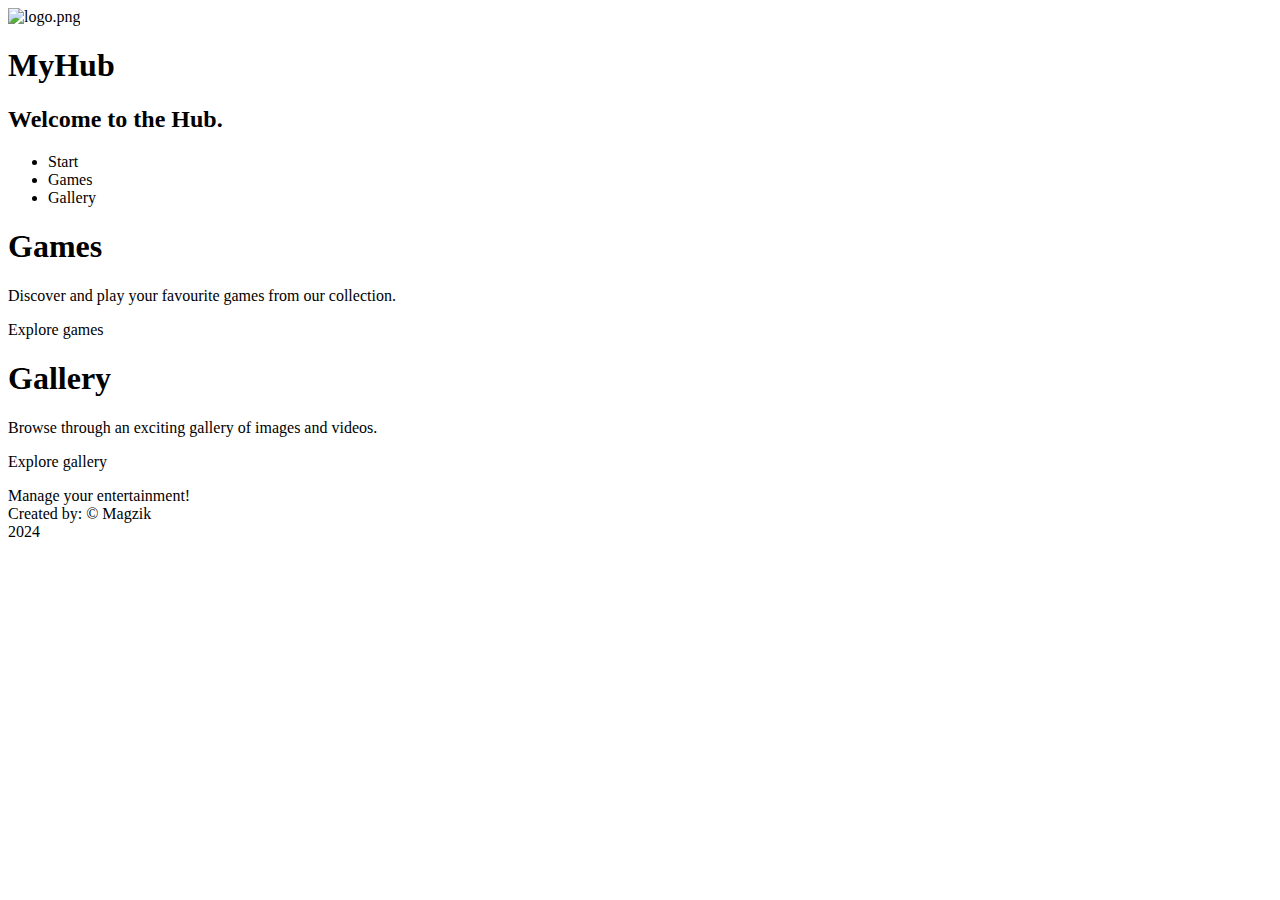
==== src/main/resources/templates/index.html @ 59aef691 "Initial Commit" ====
<!DOCTYPE html>
<html lang="en" xmlns:th="http://www.thymeleaf.org">
<head>
    <meta charset="UTF-8">
    <meta name="viewport" content="width=device-width, initial-scale=1.0">
    <title>MyHub</title>
    <link th:href="@{/images/logo.png}" rel="icon" type="image/x-icon">
    <link th:href="@{/stylesheets/stylesheet.css}" rel="stylesheet">
    <link th:href="@{/stylesheets/landing_page.css}" rel="stylesheet">
</head>
<body>
    <header>
        <div>
            <img th:src="@{/images/logo.png}" src="" alt="logo.png">
            <div>
                <h1>MyHub</h1>
                <h2>Welcome to the Hub.</h2>
            </div>
        </div>

        <nav><ul>
            <li><a class="selected" th:href="@{/}">Start</a></li>
            <li><a th:href="@{/games}">Games</a></li>
            <li><a th:href="@{/media}">Gallery</a></li>
        </ul></nav>
    </header>

    <main>
        <div class="card">
            <h1>Games</h1>
            <p>Discover and play your favourite games from our collection.</p>
            <a th:href="@{/games}">Explore games</a>
        </div>
        <div class="card">
            <h1>Gallery</h1>
            <p>Browse through an exciting gallery of images and videos.</p>
            <a th:href="@{/media}">Explore gallery</a>
        </div>
    </main>

    <footer>
        <p>
            <span>Manage your entertainment!</span><br>
            Created by: &copy; Magzik<br>
            2024
        </p>
    </footer>
</body>
</html>
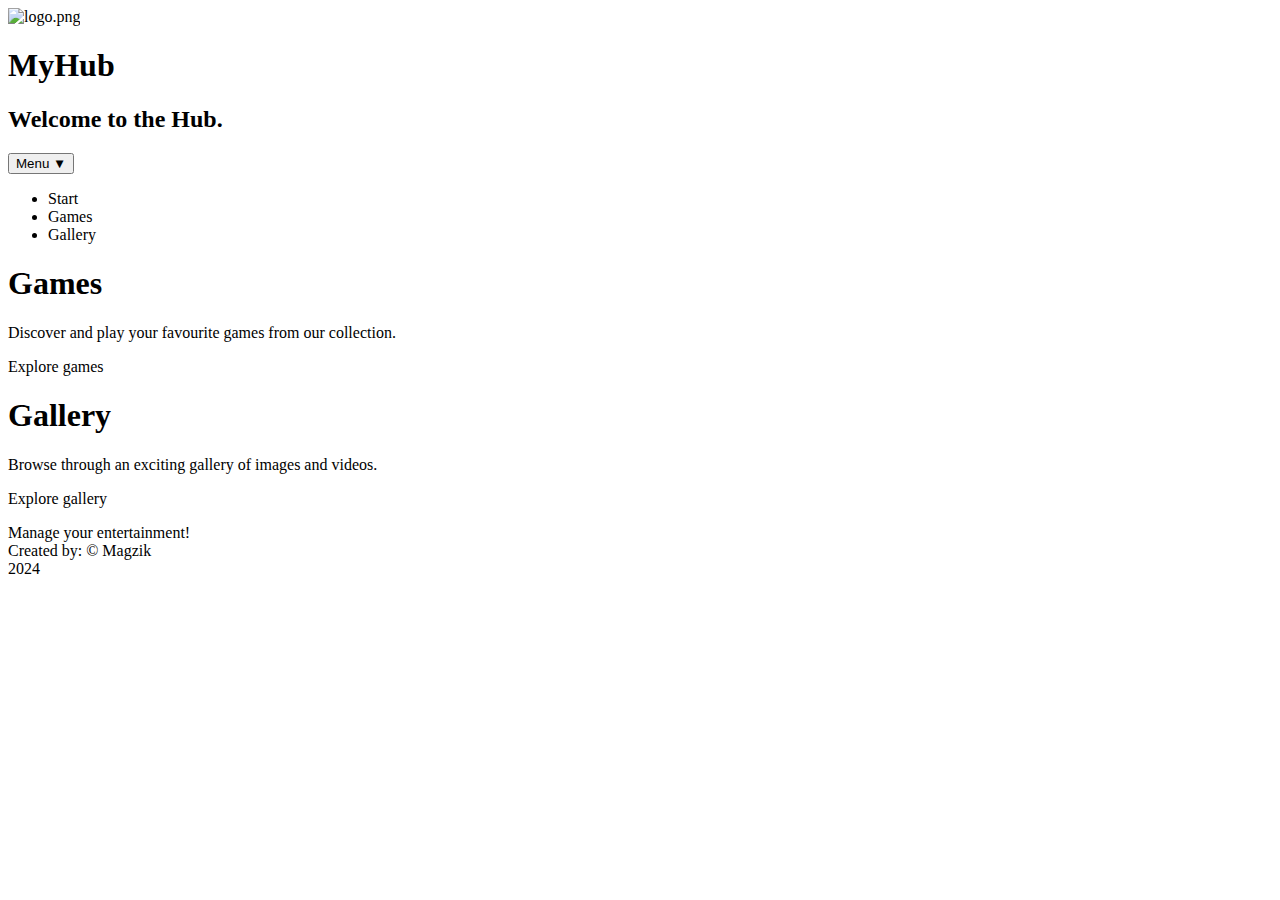
==== commit 7fe78a44: "feat: Add dropdown menu at the landing page." ====
--- a/src/main/resources/templates/index.html
+++ b/src/main/resources/templates/index.html
@@ -18,11 +18,14 @@
             </div>
         </div>
 
-        <nav><ul>
-            <li><a class="selected" th:href="@{/}">Start</a></li>
-            <li><a th:href="@{/games}">Games</a></li>
-            <li><a th:href="@{/media}">Gallery</a></li>
-        </ul></nav>
+        <nav class="dropdown">
+            <button class="dropdown-button">Menu ▼</button>
+            <ul class="dropdown-content">
+                <li><a class="selected" th:href="@{/}">Start</a></li>
+                <li><a th:href="@{/games}">Games</a></li>
+                <li><a th:href="@{/media}">Gallery</a></li>
+            </ul>
+        </nav>
     </header>
 
     <main>
@@ -45,5 +48,32 @@
             2024
         </p>
     </footer>
+
+    <script>
+'use strict';
+const repoOwner = 'maksik997';
+const repoName = 'MyHub';
+
+async function getLatestCommits() {
+    const url = `https://api.github.com/repos/${repoOwner}/${repoName}/commits?per_page=10`;
+
+    try {
+        const response = await fetch(url);
+        if (!response.ok) {
+            throw new Error(`HTTP error! status: ${response.status}`);
+        }
+        const commits = await response.json();
+
+        console.log('Latest commits:');
+        commits.forEach(commit => {
+            console.log(`- ${commit.commit.message} by ${commit.commit.author.name}`);
+        });
+    } catch (error) {
+        console.error('Error fetching commits:', error);
+    }
+}
+
+getLatestCommits();
+    </script>
 </body>
 </html>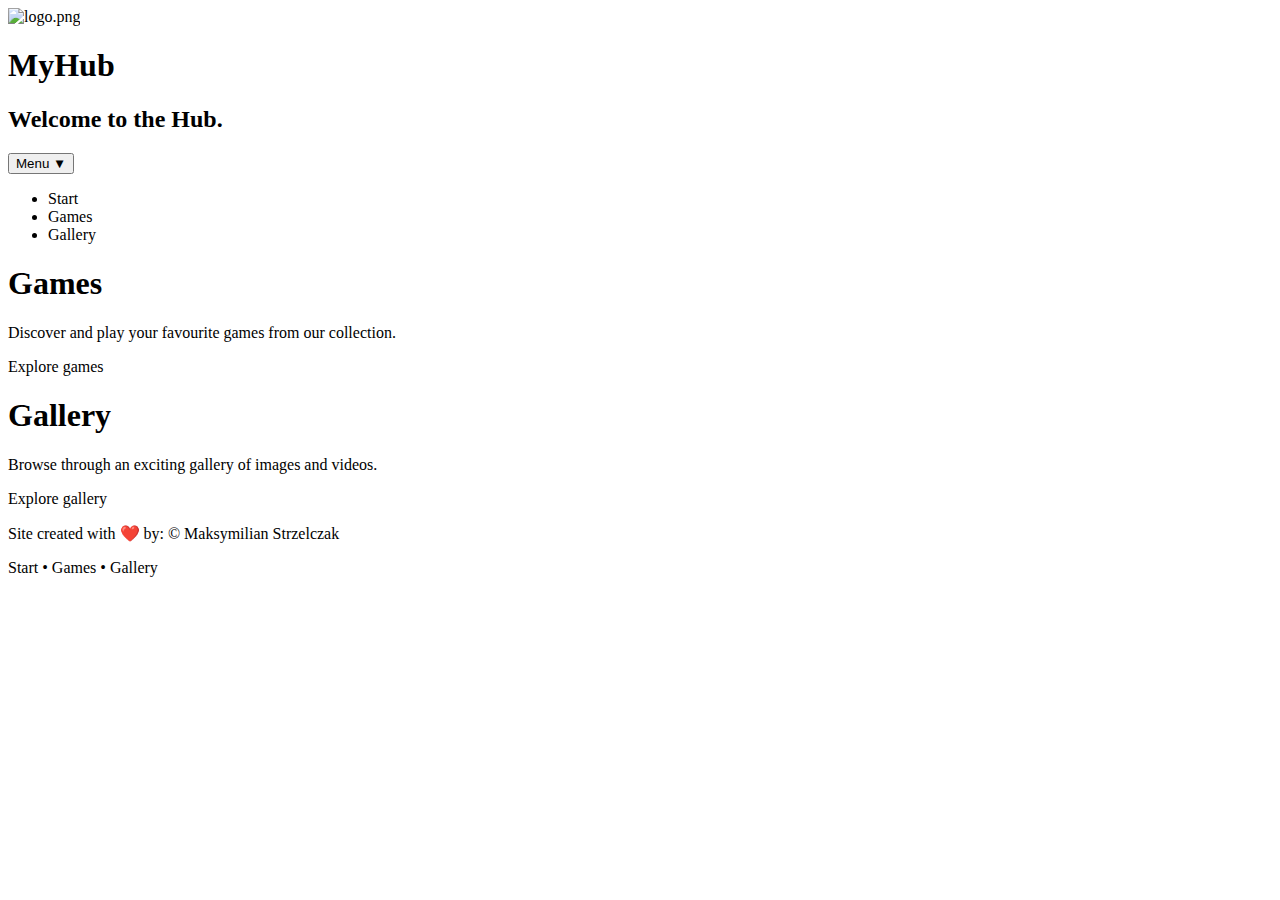
==== commit 3e8b53ec: "feat: Redesign a footer on .html templates" ====
--- a/src/main/resources/templates/index.html
+++ b/src/main/resources/templates/index.html
@@ -21,9 +21,15 @@
         <nav class="dropdown">
             <button class="dropdown-button">Menu ▼</button>
             <ul class="dropdown-content">
-                <li><a class="selected" th:href="@{/}">Start</a></li>
-                <li><a th:href="@{/games}">Games</a></li>
-                <li><a th:href="@{/media}">Gallery</a></li>
+                <li>
+                    <a class="selected" th:href="@{/}">Start</a>
+                </li>
+                <li>
+                    <a th:href="@{/games}">Games</a>
+                </li>
+                <li>
+                    <a th:href="@{/media}">Gallery</a>
+                </li>
             </ul>
         </nav>
     </header>
@@ -42,11 +48,14 @@
     </main>
 
     <footer>
-        <p>
-            <span>Manage your entertainment!</span><br>
-            Created by: &copy; Magzik<br>
-            2024
-        </p>
+        <p>Site created with ❤️ by: &copy; Maksymilian Strzelczak</p>
+        <nav>
+            <a th:href="@{/}">Start</a>
+            <span>•</span>
+            <a th:href="@{/games}">Games</a>
+            <span>•</span>
+            <a th:href="@{/media}">Gallery</a>
+        </nav>
     </footer>
 
     <script>
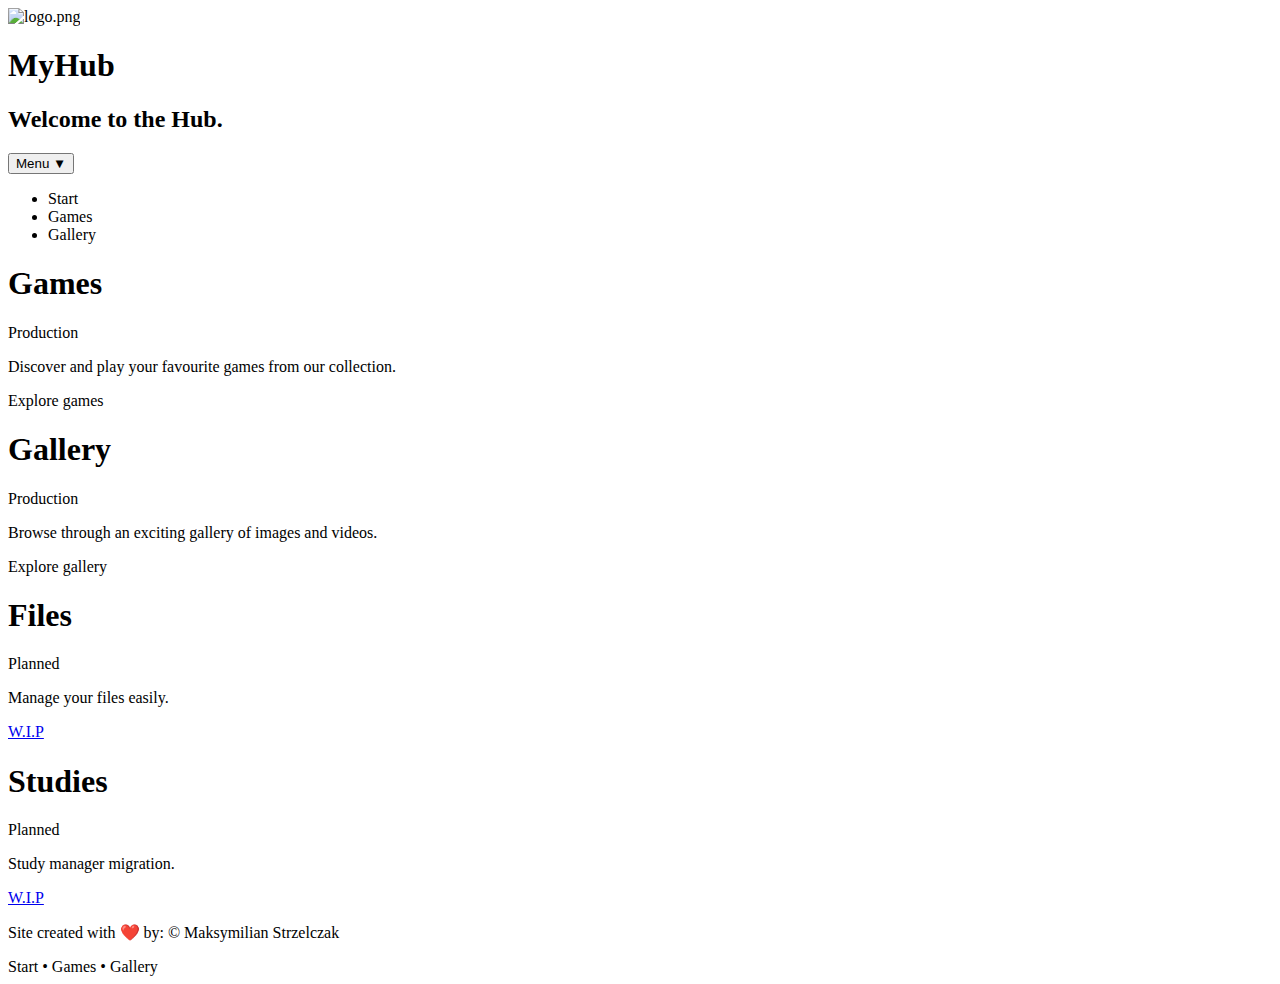
==== commit 6c2b4918: "feat: Rebuild landing page." ====
--- a/src/main/resources/templates/index.html
+++ b/src/main/resources/templates/index.html
@@ -37,13 +37,27 @@
     <main>
         <div class="card">
             <h1>Games</h1>
+            <p class="identifier production">Production</p>
             <p>Discover and play your favourite games from our collection.</p>
             <a th:href="@{/games}">Explore games</a>
         </div>
         <div class="card">
             <h1>Gallery</h1>
+            <p class="identifier production">Production</p>
             <p>Browse through an exciting gallery of images and videos.</p>
             <a th:href="@{/media}">Explore gallery</a>
+        </div>
+        <div class="card">
+            <h1>Files</h1>
+            <p class="identifier planned">Planned</p>
+            <p>Manage your files easily.</p>
+            <a href="#">W.I.P</a>
+        </div>
+        <div class="card">
+            <h1>Studies</h1>
+            <p class="identifier planned">Planned</p>
+            <p>Study manager migration.</p>
+            <a href="#">W.I.P</a>
         </div>
     </main>
 
@@ -57,32 +71,5 @@
             <a th:href="@{/media}">Gallery</a>
         </nav>
     </footer>
-
-    <script>
-'use strict';
-const repoOwner = 'maksik997';
-const repoName = 'MyHub';
-
-async function getLatestCommits() {
-    const url = `https://api.github.com/repos/${repoOwner}/${repoName}/commits?per_page=10`;
-
-    try {
-        const response = await fetch(url);
-        if (!response.ok) {
-            throw new Error(`HTTP error! status: ${response.status}`);
-        }
-        const commits = await response.json();
-
-        console.log('Latest commits:');
-        commits.forEach(commit => {
-            console.log(`- ${commit.commit.message} by ${commit.commit.author.name}`);
-        });
-    } catch (error) {
-        console.error('Error fetching commits:', error);
-    }
-}
-
-getLatestCommits();
-    </script>
 </body>
 </html>